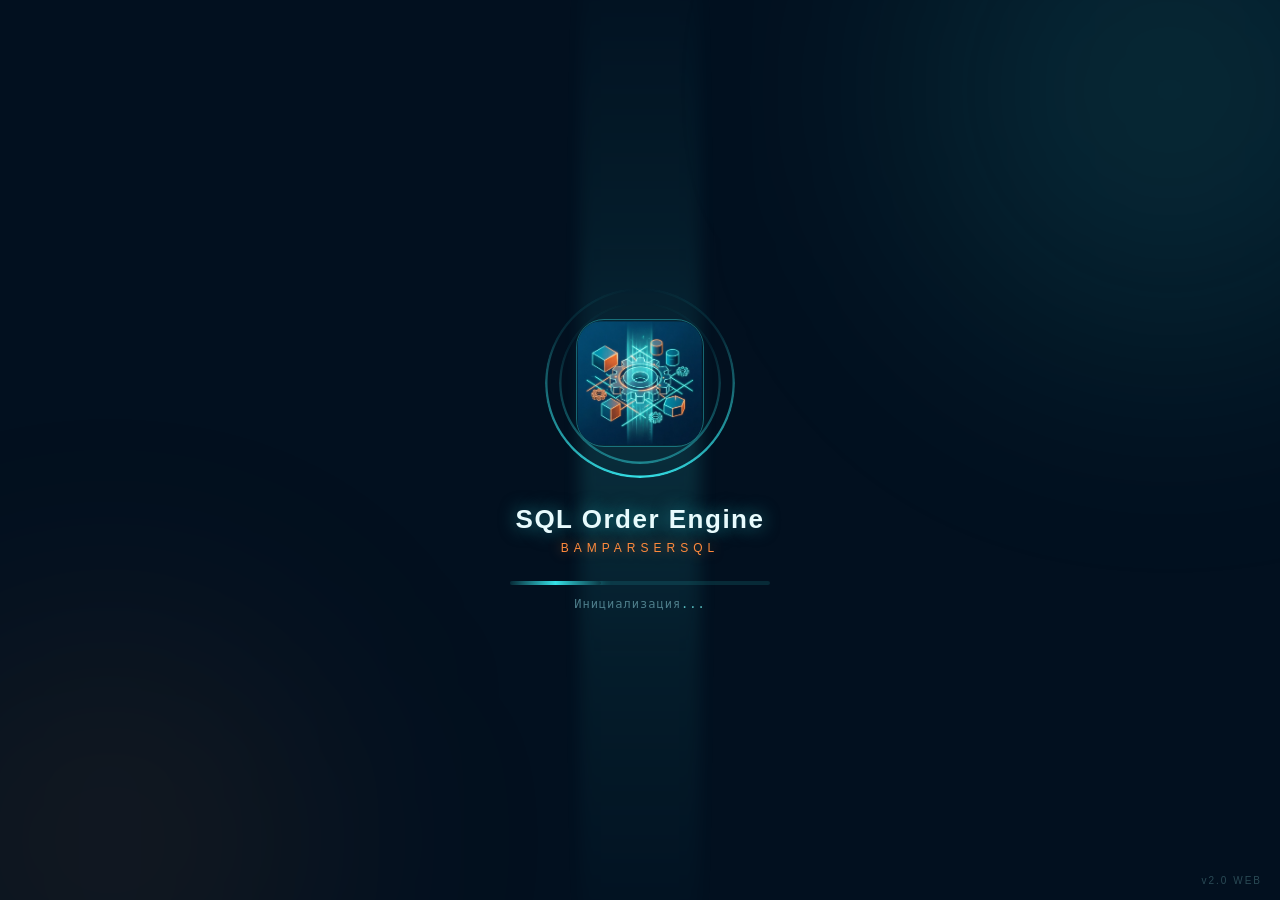
==== web/splash.html @ 77c9dc04 "Загрузочный экран: splash.html + main.py открывает сплэш мгновенно, сервер в фоне" ====
<!DOCTYPE html>
<html lang="ru">
<head>
<meta charset="UTF-8">
<title>SQL Order Engine</title>
<style>
    /* ==================================================================
       SPLASH SCREEN — автономный, без внешних зависимостей
       Стиль иконки: navy + неоновый циан + оранжевый акцент
       ================================================================== */
    * { margin: 0; padding: 0; box-sizing: border-box; }

    html, body {
        height: 100%;
        overflow: hidden;
        background: #02101f;
        font-family: 'Segoe UI', Tahoma, sans-serif;
        user-select: none;
        cursor: default;
    }

    body {
        display: flex;
        align-items: center;
        justify-content: center;
    }

    /* фоновые свечения */
    .glow {
        position: fixed;
        border-radius: 50%;
        filter: blur(130px);
        pointer-events: none;
    }
    .glow-1 {
        width: 500px; height: 500px;
        top: -160px; right: -140px;
        background: rgba(53, 224, 230, 0.12);
        animation: glowFloat 6s ease-in-out infinite;
    }
    .glow-2 {
        width: 420px; height: 420px;
        bottom: -150px; left: -100px;
        background: rgba(255, 138, 61, 0.08);
        animation: glowFloat 7s ease-in-out infinite reverse;
    }
    @keyframes glowFloat {
        0%, 100% { transform: translate(0, 0); }
        50% { transform: translate(-30px, 20px); }
    }

    /* вертикальный луч как на иконке */
    .beam {
        position: fixed;
        top: -10%;
        left: 50%;
        width: 120px;
        height: 120%;
        transform: translateX(-50%);
        background: linear-gradient(180deg,
            transparent 0%,
            rgba(53, 224, 230, 0.06) 30%,
            rgba(53, 224, 230, 0.14) 50%,
            rgba(53, 224, 230, 0.06) 70%,
            transparent 100%);
        filter: blur(8px);
        pointer-events: none;
    }

    .splash {
        display: flex;
        flex-direction: column;
        align-items: center;
        gap: 26px;
        z-index: 1;
        animation: fadeIn 0.5s ease-out;
    }
    @keyframes fadeIn {
        from { opacity: 0; transform: scale(0.96); }
        to { opacity: 1; transform: scale(1); }
    }

    /* логотип с вращающимися кольцами */
    .logo-wrap {
        position: relative;
        width: 190px;
        height: 190px;
        display: flex;
        align-items: center;
        justify-content: center;
    }

    .ring {
        position: absolute;
        inset: 0;
        border-radius: 50%;
        background: conic-gradient(
            from 0deg,
            transparent 0deg,
            rgba(53, 224, 230, 0.1) 60deg,
            #35e0e6 180deg,
            rgba(53, 224, 230, 0.1) 300deg,
            transparent 360deg
        );
        -webkit-mask: radial-gradient(farthest-side, transparent calc(100% - 3px), #000 calc(100% - 2px));
        mask: radial-gradient(farthest-side, transparent calc(100% - 3px), #000 calc(100% - 2px));
        animation: spin 2.2s linear infinite;
        filter: drop-shadow(0 0 6px rgba(53, 224, 230, 0.6));
    }
    .ring-2 {
        inset: 14px;
        animation: spin 3.4s linear infinite reverse;
        opacity: 0.5;
    }
    @keyframes spin { to { transform: rotate(360deg); } }

    .logo {
        width: 128px;
        height: 128px;
        border-radius: 28px;
        object-fit: contain;
        border: 1px solid rgba(53, 224, 230, 0.4);
        animation: logoPulse 2.2s ease-in-out infinite;
    }
    @keyframes logoPulse {
        0%, 100% {
            box-shadow: 0 0 24px rgba(53, 224, 230, 0.45), 0 0 70px rgba(53, 224, 230, 0.18);
        }
        50% {
            box-shadow: 0 0 34px rgba(53, 224, 230, 0.7), 0 0 90px rgba(53, 224, 230, 0.3);
        }
    }

    /* текст */
    .title-block {
        display: flex;
        flex-direction: column;
        align-items: center;
        gap: 6px;
    }
    .app-name {
        font-size: 26px;
        font-weight: 700;
        letter-spacing: 1.5px;
        color: #e8fbfd;
        text-shadow: 0 0 18px rgba(53, 224, 230, 0.55);
    }
    .app-sub {
        font-size: 12px;
        letter-spacing: 5px;
        text-transform: uppercase;
        color: #ff8a3d;
        text-shadow: 0 0 12px rgba(255, 138, 61, 0.5);
    }

    /* прогресс */
    .loader {
        width: 260px;
        display: flex;
        flex-direction: column;
        align-items: center;
        gap: 12px;
    }
    .bar-track {
        width: 100%;
        height: 4px;
        border-radius: 2px;
        background: rgba(53, 224, 230, 0.12);
        overflow: hidden;
        position: relative;
    }
    .bar-fill {
        position: absolute;
        top: 0; left: 0;
        height: 100%;
        width: 35%;
        border-radius: 2px;
        background: linear-gradient(90deg, transparent, #35e0e6, transparent);
        box-shadow: 0 0 12px #35e0e6;
        animation: sweep 1.4s ease-in-out infinite;
    }
    @keyframes sweep {
        0% { left: -35%; }
        100% { left: 100%; }
    }

    .status {
        font-family: 'Consolas', monospace;
        font-size: 12px;
        color: #4d7d8a;
        letter-spacing: 1px;
        min-height: 16px;
        transition: opacity 0.3s;
    }
    .status .accent { color: #57bcbf; }

    /* версия в углу */
    .version {
        position: fixed;
        bottom: 14px;
        right: 18px;
        font-size: 10px;
        letter-spacing: 2px;
        color: #2a4a55;
    }
</style>
</head>
<body>
    <div class="glow glow-1"></div>
    <div class="glow glow-2"></div>
    <div class="beam"></div>

    <div class="splash">
        <div class="logo-wrap">
            <div class="ring"></div>
            <div class="ring ring-2"></div>
            <img class="logo" src="../static/png/bam-parcer-sql.png" alt="SQL Order Engine">
        </div>

        <div class="title-block">
            <span class="app-name">SQL Order Engine</span>
            <span class="app-sub">BamParserSQL</span>
        </div>

        <div class="loader">
            <div class="bar-track"><div class="bar-fill"></div></div>
            <div class="status" id="status-text">Инициализация<span class="accent">...</span></div>
        </div>
    </div>

    <div class="version">v2.0 WEB</div>

<script>
    // Смена статусных сообщений — чисто визуально, реальным переключением
    // управляет main.py (load_url при готовности сервера)
    (function () {
        var messages = [
            'Инициализация<span class="accent">...</span>',
            'Запуск ядра<span class="accent">...</span>',
            'Подключение к БД<span class="accent">...</span>',
            'Загрузка интерфейса<span class="accent">...</span>'
        ];
        var i = 0;
        var el = document.getElementById('status-text');
        setInterval(function () {
            i = (i + 1) % messages.length;
            el.style.opacity = '0';
            setTimeout(function () {
                el.innerHTML = messages[i];
                el.style.opacity = '1';
            }, 300);
        }, 1600);
    })();
</script>
</body>
</html>
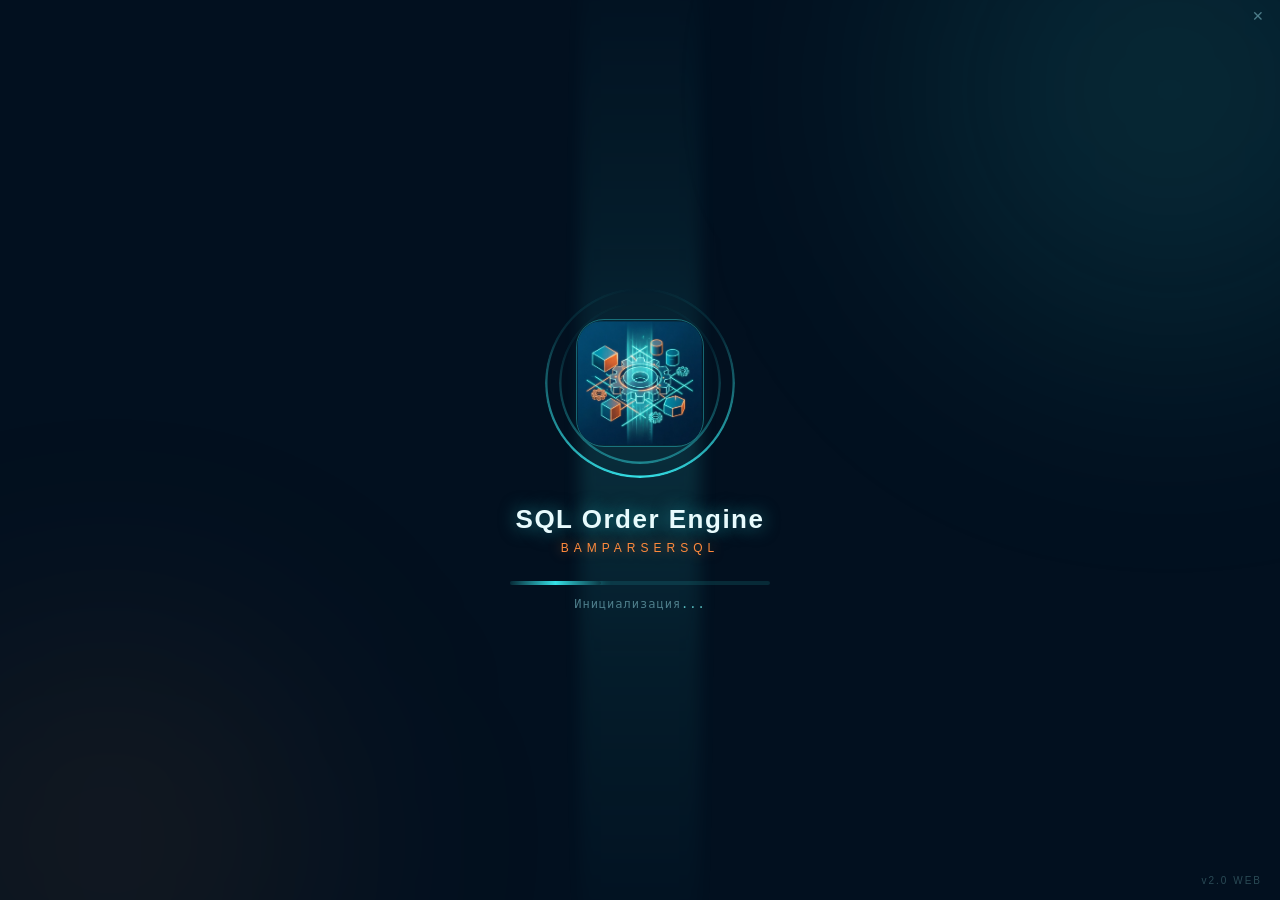
==== commit 43e75153: "splash.html: кнопка закрытия для frameless-окна" ====
--- a/web/splash.html
+++ b/web/splash.html
@@ -23,6 +23,25 @@
         display: flex;
         align-items: center;
         justify-content: center;
+    }
+
+    /* кнопка закрытия (окно frameless) */
+    .splash-close {
+        position: fixed;
+        top: 0;
+        right: 0;
+        padding: 8px 16px;
+        background: transparent;
+        border: none;
+        color: #4d7d8a;
+        font-size: 14px;
+        cursor: pointer;
+        transition: all 0.2s;
+        z-index: 10;
+    }
+    .splash-close:hover {
+        background: rgba(250, 39, 39, 0.66);
+        color: #e8fbfd;
     }
 
     /* фоновые свечения */
@@ -206,6 +225,8 @@
 </style>
 </head>
 <body>
+    <button class="splash-close" onclick="closeApp()" title="Закрыть">✕</button>
+
     <div class="glow glow-1"></div>
     <div class="glow glow-2"></div>
     <div class="beam"></div>
@@ -231,6 +252,13 @@
     <div class="version">v2.0 WEB</div>
 
 <script>
+    // Закрытие приложения (окно frameless — WindowApi из main.py)
+    function closeApp() {
+        if (typeof window.pywebview !== 'undefined' && window.pywebview.api) {
+            window.pywebview.api.close_app();
+        }
+    }
+
     // Смена статусных сообщений — чисто визуально, реальным переключением
     // управляет main.py (load_url при готовности сервера)
     (function () {
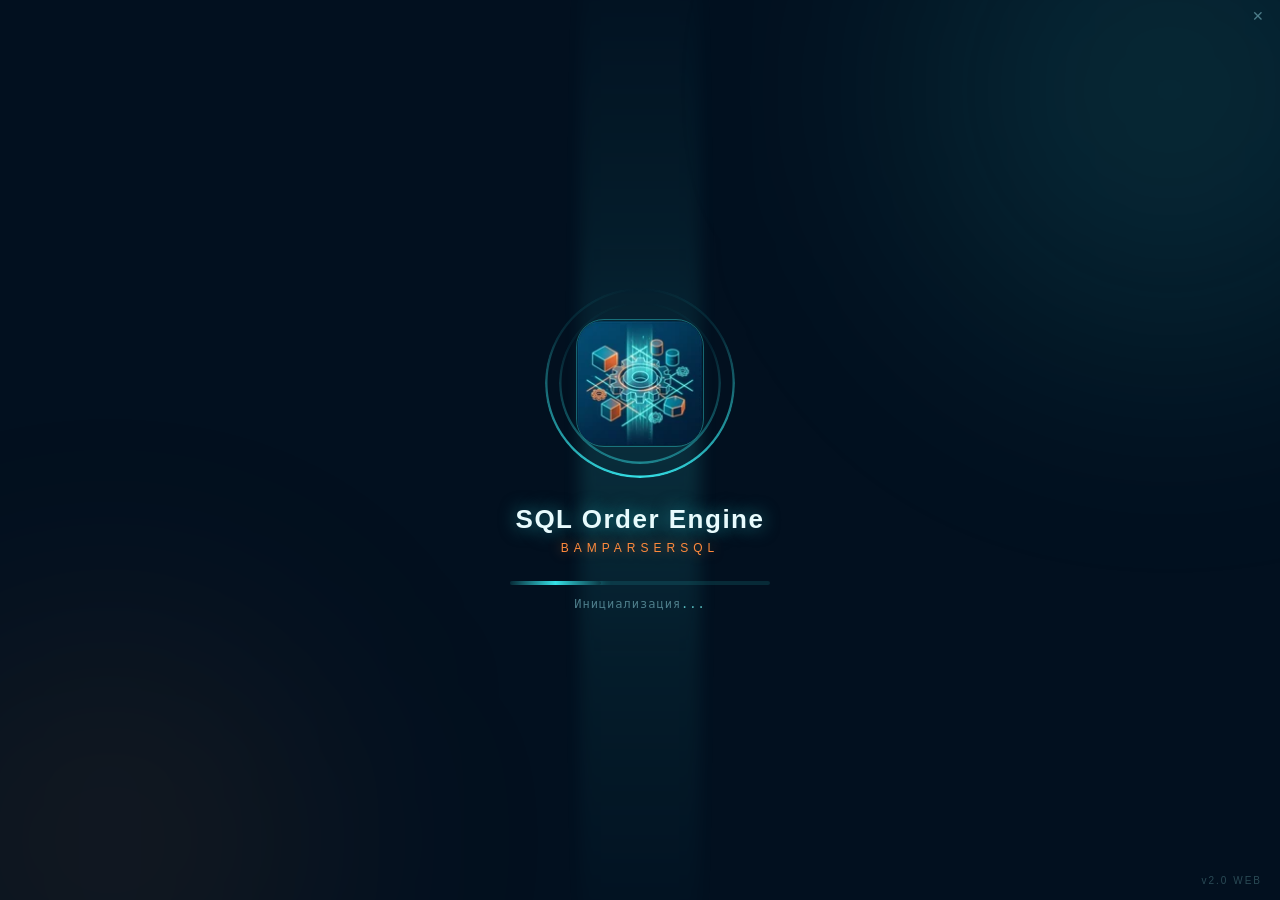
==== commit 1a6ff05d: "splash: логотип вшит base64 (fix 404 — сервер pywebview отдаёт только web/)" ====
--- a/web/splash.html
+++ b/web/splash.html
@@ -5,7 +5,7 @@
 <title>SQL Order Engine</title>
 <style>
     /* ==================================================================
-       SPLASH SCREEN — автономный, без внешних зависимостей
+       SPLASH SCREEN — автономный, логотип вшит base64 (нет внешних путей)
        Стиль иконки: navy + неоновый циан + оранжевый акцент
        ================================================================== */
     * { margin: 0; padding: 0; box-sizing: border-box; }
@@ -235,7 +235,7 @@
         <div class="logo-wrap">
             <div class="ring"></div>
             <div class="ring ring-2"></div>
-            <img class="logo" src="../static/png/bam-parcer-sql.png" alt="SQL Order Engine">
+            <img class="logo" src="[data-uri]" alt="SQL Order Engine">
         </div>
 
         <div class="title-block">
@@ -260,7 +260,7 @@
     }
 
     // Смена статусных сообщений — чисто визуально, реальным переключением
-    // управляет main.py (load_url при готовности сервера)
+    // управляет main.py
     (function () {
         var messages = [
             'Инициализация<span class="accent">...</span>',
